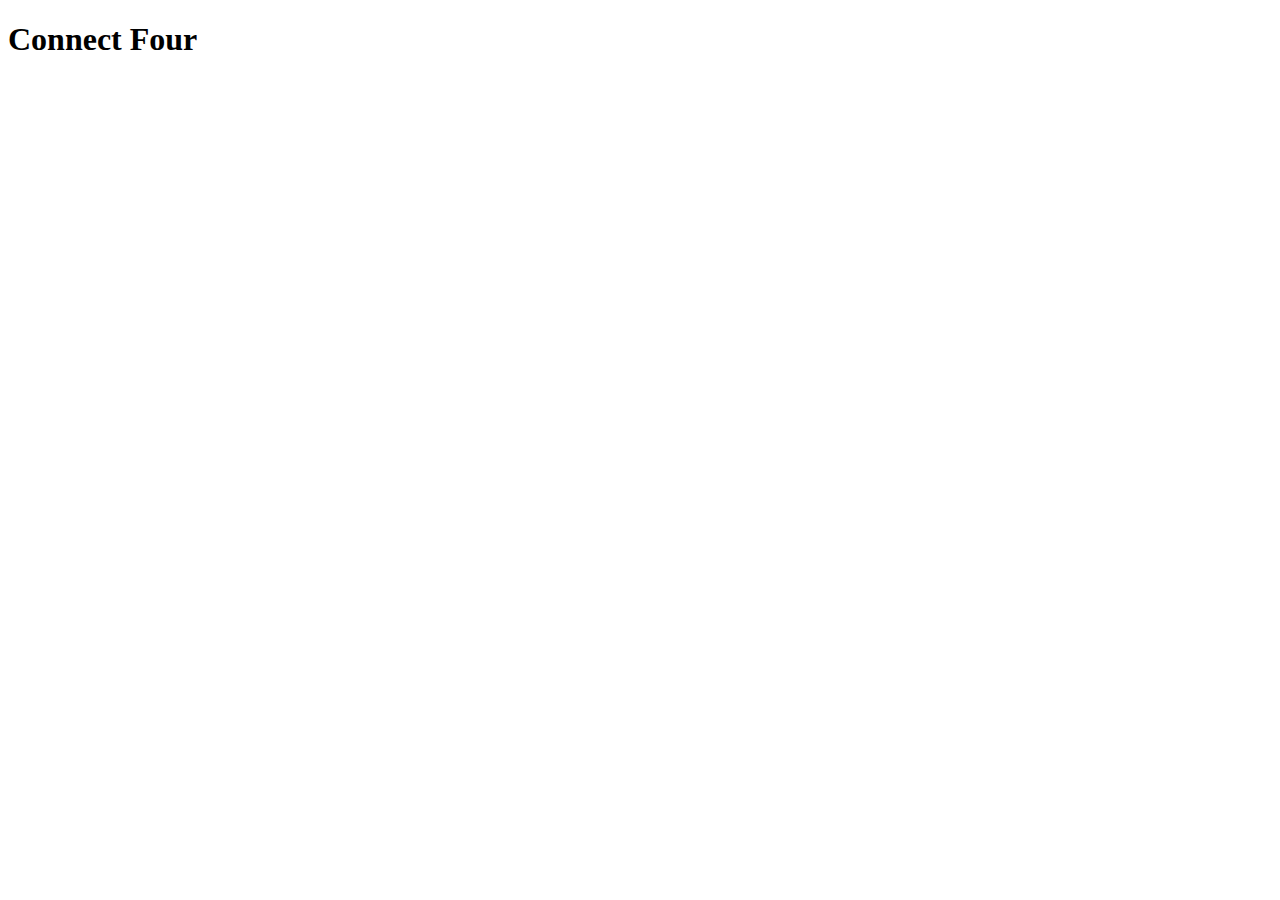
==== index.html @ 498ffb0b "Initial commit" ====
<!doctype html>
<head>
  <title>Connect 4</title>
  <link href="connect4.css" rel="stylesheet">
</head>
<body>
  <h1>Connect Four</h1>

<div id="game">
  <table id="board"></table>
</div>

<script src="connect4.js"></script>

</body>
</html>
---- connect4.css ----
/* game board table */

#board td {
  width: 50px;
  height: 50px;
  border: solid 1px #666;
}

/* pieces are div within game table cells: draw as colored circles */

.piece {
  /* TODO: make into circles */
  margin: 5px;
  width: 80%;
  height: 80%;
}

/* TODO: make pieces red/blue,  depending on player 1/2 piece */

/* column-top is table row of clickable areas for each column */

#column-top td {
  border: dashed 1px lightgray;
}

#column-top td:hover {
  background-color: gold;
}
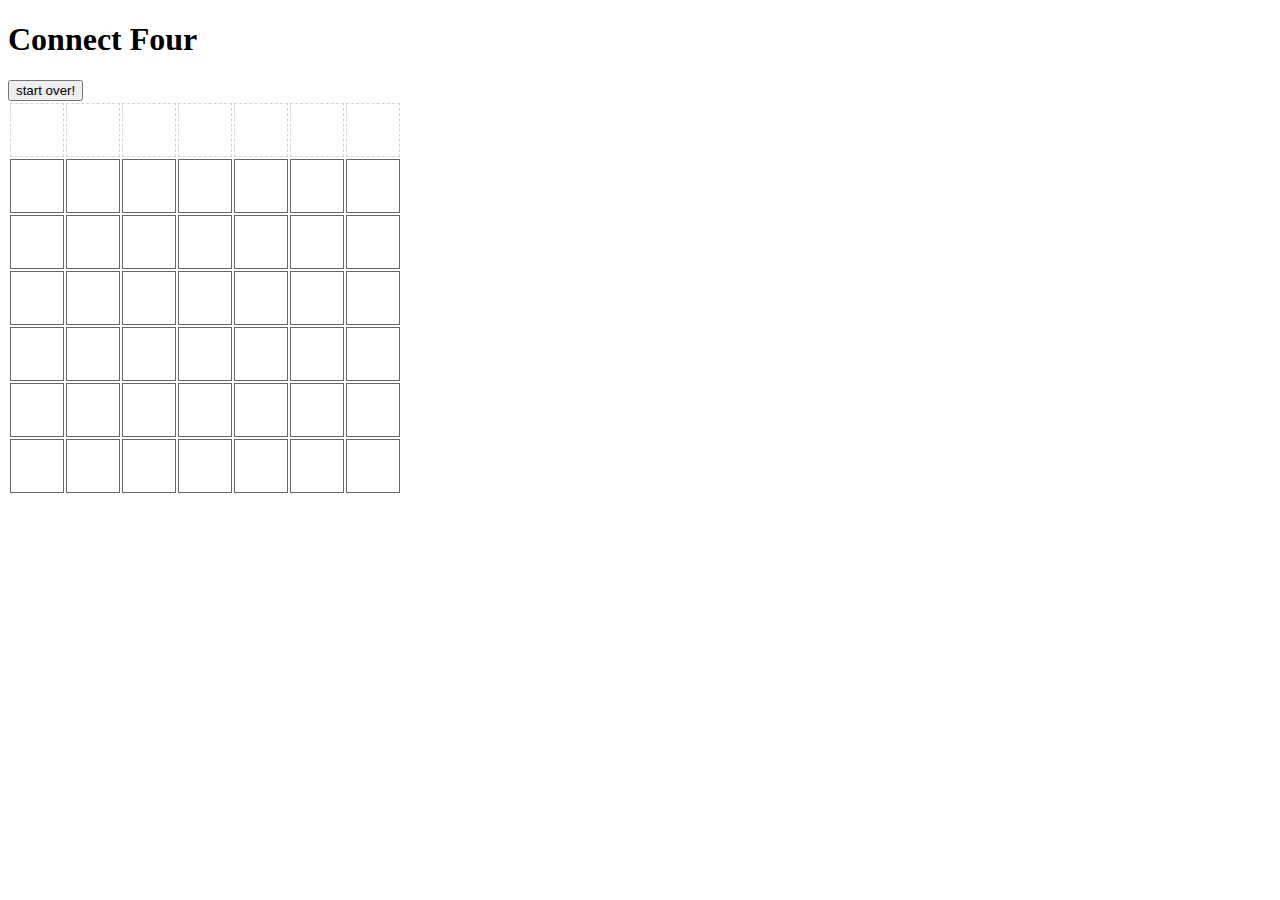
==== commit 8efd6ede: "(Hopefully) Final commit" ====
--- a/index.html
+++ b/index.html
@@ -5,7 +5,7 @@
 </head>
 <body>
   <h1>Connect Four</h1>
-
+  <button id="resetbtn">start over!</button>
 <div id="game">
   <table id="board"></table>
 </div>
--- a/connect4.css
+++ b/connect4.css
@@ -7,15 +7,25 @@
 }
 
 /* pieces are div within game table cells: draw as colored circles */
+/* TODO: make pieces red/blue,  depending on player 1/2 piece */
 
-.piece {
+.redPiece {
   /* TODO: make into circles */
   margin: 5px;
   width: 80%;
   height: 80%;
+  background: red;
+  border-radius: 3em;
 }
 
-/* TODO: make pieces red/blue,  depending on player 1/2 piece */
+.bluePiece {
+  /* TODO: make into circles */
+  margin: 5px;
+  width: 80%;
+  height: 80%;
+  background: blue;
+  border-radius: 3em;
+}
 
 /* column-top is table row of clickable areas for each column */
 
@@ -26,3 +36,4 @@
 #column-top td:hover {
   background-color: gold;
 }
+
